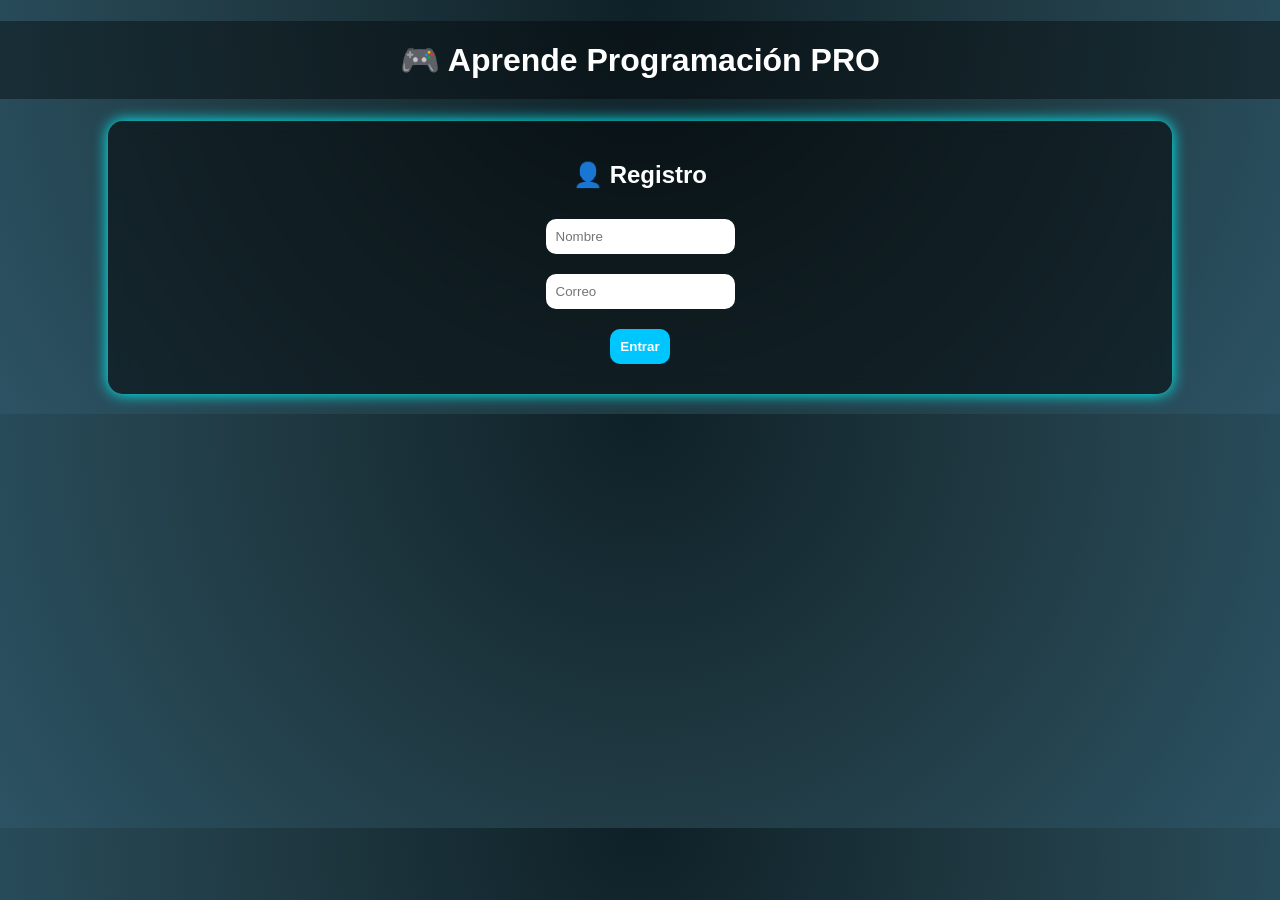
==== index.html @ 96527dd3 "Add files via upload" ====
<!DOCTYPE html>
<html lang="es">
<head>
<meta charset="UTF-8">
<meta name="viewport" content="width=device-width, initial-scale=1.0">
<title>Juego Programación PRO</title>

<style>
body{
margin:0;
font-family:Arial;
background: radial-gradient(circle at top,#0f2027,#203a43,#2c5364);
color:white;
text-align:center;
}

h1{
background:rgba(0,0,0,0.4);
padding:20px;
}

.contenedor{
margin:20px auto;
padding:20px;
width:80%;
background:rgba(0,0,0,0.5);
border-radius:15px;
box-shadow:0 0 15px cyan;
backdrop-filter: blur(10px);
}

button{
padding:10px;
margin:10px;
border:none;
border-radius:10px;
background:#00c6ff;
color:white;
cursor:pointer;
transition:0.3s;
font-weight:bold;
}

button:hover{
transform:scale(1.1);
box-shadow:0 0 10px cyan;
background:#0072ff;
}

input{
padding:10px;
margin:10px;
border-radius:10px;
border:none;
}

#barraXP{
width:80%;
height:20px;
background:#333;
border-radius:20px;
margin:auto;
}

#progresoXP{
height:100%;
width:0%;
background:linear-gradient(90deg,lime,cyan);
}
</style>
</head>

<body>

<h1>🎮 Aprende Programación PRO</h1>

<!-- LOGIN -->
<div class="contenedor" id="login">
<h2>👤 Registro</h2>
<input type="text" id="nombre" placeholder="Nombre"><br>
<input type="email" id="correo" placeholder="Correo"><br>
<button onclick="registrar()">Entrar</button>
</div>

<!-- JUEGO -->
<div id="juego" style="display:none;">

<div class="contenedor">
<p id="vidas"></p>

<div id="barraXP">
<div id="progresoXP"></div>
</div>

<p id="nivelTexto"></p>
<button onclick="reiniciarJuego()">🔄 Reiniciar</button>
</div>

<div class="contenedor">
<h2 id="pregunta"></h2>
<div id="opciones"></div>
</div>

</div>

<script>

// ===== VARIABLES =====
let usuario=null;
let vidas=3;
let xp=0;
let nivel=0;
let preguntaActual=0;

// ===== REGISTRO =====
function registrar(){
let nombre=document.getElementById("nombre").value;
let correo=document.getElementById("correo").value;

if(nombre===""||correo===""){
alert("Completa los datos");
return;
}

usuario={nombre,correo,progreso:0};

let usuarios=JSON.parse(localStorage.getItem("usuarios"))||[];
usuarios.push(usuario);
localStorage.setItem("usuarios",JSON.stringify(usuarios));

document.getElementById("login").style.display="none";

iniciarTestNivel();
}

// ===== TEST NIVEL =====
const testNivel=[
{p:"¿Qué es una API?",r:"comunicacion"},
{p:"¿Qué es XSS?",r:"ataque"},
{p:"¿Qué es SELECT?",r:"consulta"},
{p:"¿Qué es HTML?",r:"estructura"},
{p:"¿Qué hace CSS?",r:"diseño"},
{p:"¿Qué es JS?",r:"logica"},
{p:"¿Qué es firewall?",r:"seguridad"},
{p:"¿Qué es JSON?",r:"datos"},
{p:"¿Qué es backend?",r:"servidor"},
{p:"¿Qué es SQL?",r:"base"}
];

let preguntaTest=0;
let puntajeTest=0;

function iniciarTestNivel(){
alert("🧠 Test de nivel iniciado");
mostrarPreguntaTest();
}

function mostrarPreguntaTest(){
if(preguntaTest>=testNivel.length){
alert("Resultado: "+puntajeTest+"/10");
seleccionarEspecialidad();
return;
}

let r=prompt(testNivel[preguntaTest].p);

if(r && r.toLowerCase().includes(testNivel[preguntaTest].r)){
puntajeTest++;
}

preguntaTest++;
mostrarPreguntaTest();
}

// ===== ESPECIALIDAD =====
function seleccionarEspecialidad(){
let opcion=prompt("Elige especialidad:\n1. Ciberseguridad\n2. Web\n3. Base de Datos");

if(opcion==1) usuario.especialidad="Ciberseguridad";
else if(opcion==2) usuario.especialidad="Web";
else usuario.especialidad="Base de Datos";

alert("Elegiste: "+usuario.especialidad);

document.getElementById("juego").style.display="block";

actualizarUI();
cargarPregunta();
}

// ===== PREGUNTAS =====
const juego=[
[
{p:"¿Qué es una variable?",o:["Guardar datos","Bucle","Evento","HTML","CSS"],c:0},
{p:"¿Qué es HTML?",o:["Estructura web","Base datos","Juego","App","Servidor"],c:0},
{p:"¿Qué hace CSS?",o:["Diseño","Lógica","BD","Servidor","Nada"],c:0},
{p:"¿Qué es JS?",o:["Lenguaje programación","Color","Imagen","Texto","Nada"],c:0},
{p:"¿Etiqueta básica?",o:["<p>","if","for","while","var"],c:0}
]
];

// ===== MEZCLAR OPCIONES =====
function mezclarOpciones(pregunta){
let opciones=pregunta.o.map((t,i)=>({
texto:t,
correcta:i===pregunta.c
}));

for(let i=opciones.length-1;i>0;i--){
let j=Math.floor(Math.random()*(i+1));
[opciones[i],opciones[j]]=[opciones[j],opciones[i]];
}

return opciones;
}

// ===== UI =====
function actualizarUI(){
document.getElementById("vidas").innerHTML="❤️".repeat(vidas);
document.getElementById("progresoXP").style.width=xp+"%";
document.getElementById("nivelTexto").innerText=
"Nivel "+(nivel+1)+" - Pregunta "+(preguntaActual+1);
}

// ===== CARGAR PREGUNTA =====
function cargarPregunta(){
let p=juego[nivel][preguntaActual];
document.getElementById("pregunta").innerText=p.p;

let opciones=mezclarOpciones(p);

let html="";
opciones.forEach(op=>{
html+=`<button onclick="responder(${op.correcta})">${op.texto}</button>`;
});

document.getElementById("opciones").innerHTML=html;
}

// ===== RESPONDER =====
function responder(correcta){
if(correcta){
xp=Math.min(xp+10,100);
preguntaActual++;

if(preguntaActual>=juego[nivel].length){
nivel++;
preguntaActual=0;

if(nivel>=juego.length){
alert("🏆 GANASTE");
reiniciarJuego();
return;
}

alert("🎉 Nivel superado");
}
}else{
vidas--;
if(vidas<=0){
alert("💀 Game Over");
reiniciarJuego();
return;
}
}

guardarProgreso();
actualizarUI();
cargarPregunta();
}

// ===== GUARDAR =====
function guardarProgreso(){
localStorage.setItem(usuario.correo,JSON.stringify({
xp,nivel
}));
}

// ===== RESET =====
function reiniciarJuego(){
vidas=3;
xp=0;
nivel=0;
preguntaActual=0;
actualizarUI();
cargarPregunta();
}

</script>

</body>
</html>
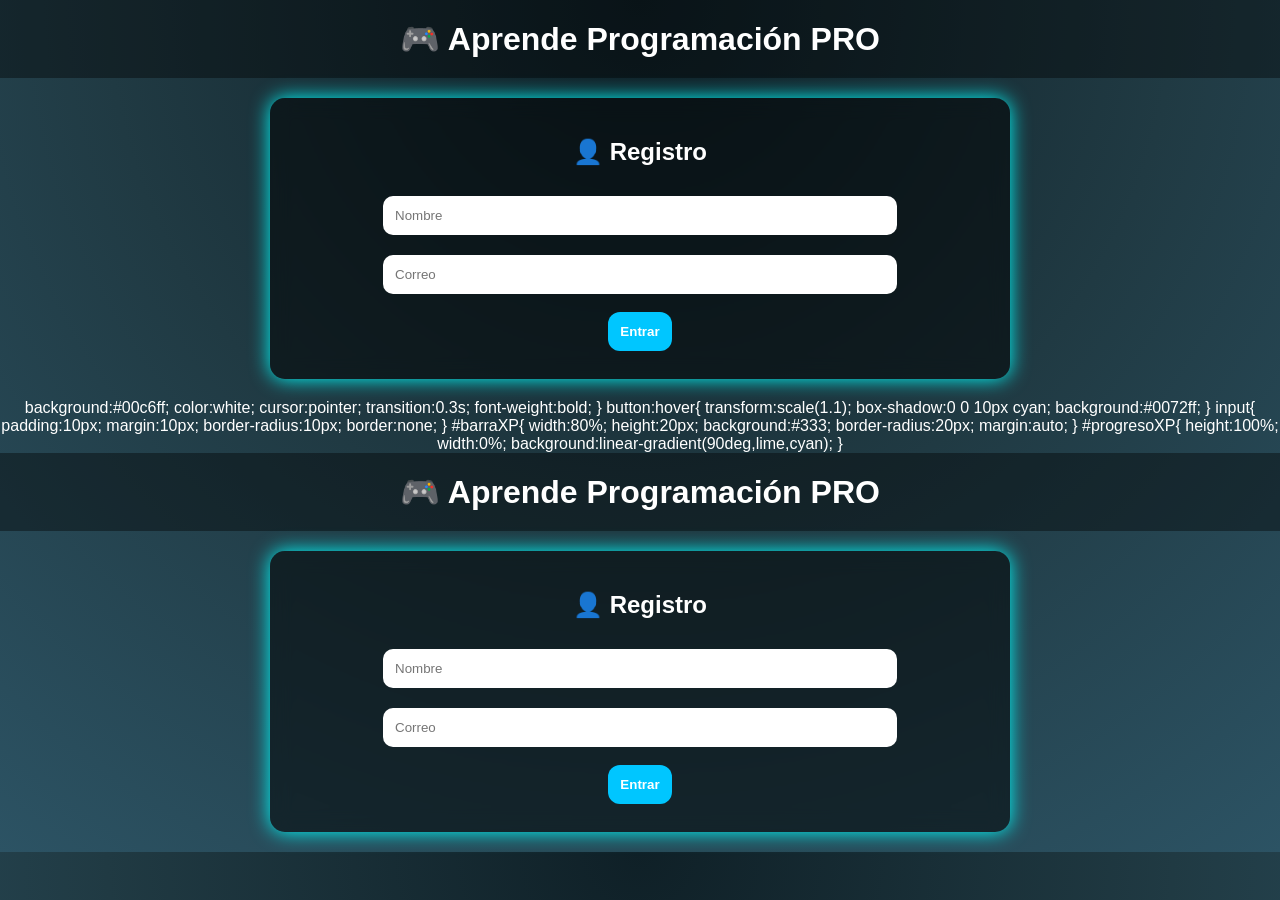
==== commit a5056b10: "Update index.html" ====
--- a/index.html
+++ b/index.html
@@ -8,7 +8,7 @@
 <style>
 body{
 margin:0;
-font-family:Arial;
+font-family:'Segoe UI',sans-serif;
 background: radial-gradient(circle at top,#0f2027,#203a43,#2c5364);
 color:white;
 text-align:center;
@@ -17,24 +17,306 @@
 h1{
 background:rgba(0,0,0,0.4);
 padding:20px;
+margin:0;
 }
 
 .contenedor{
 margin:20px auto;
 padding:20px;
-width:80%;
+width:85%;
+max-width:700px;
 background:rgba(0,0,0,0.5);
 border-radius:15px;
-box-shadow:0 0 15px cyan;
+box-shadow:0 0 20px cyan;
 backdrop-filter: blur(10px);
+animation:fadeIn .5s;
+}
+
+@keyframes fadeIn{
+from{opacity:0; transform:translateY(20px);}
+to{opacity:1; transform:translateY(0);}
 }
 
 button{
-padding:10px;
+padding:12px;
+margin:8px;
+border:none;
+border-radius:12px;
+background:#00c6ff;
+color:white;
+cursor:pointer;
+transition:.3s;
+font-weight:bold;
+}
+
+button:hover{
+transform:scale(1.08);
+box-shadow:0 0 10px cyan;
+background:#0072ff;
+}
+
+input{
+padding:12px;
 margin:10px;
+border-radius:10px;
 border:none;
-border-radius:10px;
-background:#00c6ff;
+width:70%;
+}
+
+#barraXP{
+width:90%;
+height:20px;
+background:#333;
+border-radius:20px;
+margin:auto;
+}
+
+#progresoXP{
+height:100%;
+width:0%;
+background:linear-gradient(90deg,lime,cyan);
+border-radius:20px;
+}
+
+.oculto{display:none;}
+</style>
+</head>
+
+<body>
+
+<h1>🎮 Aprende Programación PRO</h1>
+
+<!-- LOGIN -->
+<div class="contenedor" id="login">
+<h2>👤 Registro</h2>
+<input id="nombre" placeholder="Nombre"><br>
+<input id="correo" placeholder="Correo"><br>
+<button onclick="registrar()">Entrar</button>
+</div>
+
+<!-- TEST -->
+<div class="contenedor oculto" id="testBox">
+<h2 id="preguntaTest"></h2>
+<input id="respuestaTest" placeholder="Tu respuesta">
+<br>
+<button onclick="responderTest()">Responder</button>
+</div>
+
+<!-- ESPECIALIDAD -->
+<div class="contenedor oculto" id="especialidadBox">
+<h2>🎯 Elige tu camino</h2>
+
+<button onclick="elegirEspecialidad('Ciberseguridad')">🛡 Ciberseguridad</button>
+<button onclick="elegirEspecialidad('Web')">🌐 Desarrollo Web</button>
+<button onclick="elegirEspecialidad('Base de Datos')">🗄 Base de Datos</button>
+</div>
+
+<!-- JUEGO -->
+<div id="juego" class="oculto">
+
+<div class="contenedor">
+<p id="vidas"></p>
+
+<div id="barraXP">
+<div id="progresoXP"></div>
+</div>
+
+<p id="nivelTexto"></p>
+
+<button onclick="preguntaAnterior()">⬅ Anterior</button>
+<button onclick="reiniciarJuego()">🔄 Reiniciar</button>
+</div>
+
+<div class="contenedor">
+<h2 id="pregunta"></h2>
+<div id="opciones"></div>
+</div>
+
+</div>
+
+<script>
+
+// ===== VARIABLES =====
+let usuario=null;
+let vidas=3,xp=0,nivel=0,preguntaActual=0;
+
+// ===== REGISTRO =====
+function registrar(){
+let nombre=nombreInput.value.trim();
+let correo=correo.value.trim();
+
+if(!nombre||!correo)return alert("Completa los datos");
+
+usuario={nombre,correo};
+
+let db=JSON.parse(localStorage.getItem("usuarios"))||[];
+db.push(usuario);
+localStorage.setItem("usuarios",JSON.stringify(db));
+
+login.classList.add("oculto");
+testBox.classList.remove("oculto");
+
+mostrarPreguntaTest();
+}
+
+// ===== TEST NIVEL =====
+const testNivel=[
+{p:"¿Qué hace una API?",r:"comunica"},
+{p:"¿Qué es XSS?",r:"ataque"},
+{p:"¿SELECT en SQL?",r:"consulta"},
+{p:"HTML sirve para?",r:"estructura"},
+{p:"CSS sirve para?",r:"diseño"},
+{p:"JS sirve para?",r:"logica"},
+{p:"Firewall?",r:"seguridad"},
+{p:"JSON?",r:"datos"},
+{p:"Backend?",r:"servidor"},
+{p:"SQL?",r:"base"}
+];
+
+let iTest=0,puntaje=0;
+
+function mostrarPreguntaTest(){
+preguntaTest.innerText=testNivel[iTest].p;
+respuestaTest.value="";
+}
+
+function responderTest(){
+let r=respuestaTest.value.toLowerCase();
+
+if(r.includes(testNivel[iTest].r)) puntaje++;
+
+iTest++;
+
+if(iTest>=testNivel.length){
+alert("Resultado: "+puntaje+"/10");
+testBox.classList.add("oculto");
+especialidadBox.classList.remove("oculto");
+return;
+}
+
+mostrarPreguntaTest();
+}
+
+// ===== ESPECIALIDAD =====
+function elegirEspecialidad(tipo){
+usuario.especialidad=tipo;
+alert("Elegiste: "+tipo);
+
+especialidadBox.classList.add("oculto");
+juego.classList.remove("oculto");
+
+actualizarUI();
+cargarPregunta();
+}
+
+// ===== PREGUNTAS =====
+const juego=[
+[
+{p:"¿Qué es una variable?",o:["Guardar datos","Bucle","Evento","HTML"],c:0},
+{p:"¿Qué es HTML?",o:["Estructura web","Lenguaje BD","Servidor","App"],c:0},
+{p:"¿Qué hace CSS?",o:["Diseño","Lógica","Datos","Servidor"],c:0},
+{p:"¿Qué es JS?",o:["Lenguaje programación","Imagen","Color","Texto"],c:0},
+{p:"¿Etiqueta HTML básica?",o:["<p>","if","for","while"],c:0}
+],
+[
+{p:"¿Qué es un if?",o:["Condición","Bucle","Variable","Error"],c:0},
+{p:"¿Qué hace else?",o:["Alternativa","Error","Loop","Nada"],c:0},
+{p:"¿Comparador igualdad?",o:["==","++","--","//"],c:0},
+{p:"¿Mayor que?",o:[">","<","=","!="],c:0},
+{p:"¿Menor que?",o:["<",">","=","!="],c:0}
+]
+];
+
+// ===== MEZCLA =====
+function mezclar(p){
+let arr=p.o.map((t,i)=>({t,ok:i===p.c}));
+for(let i=arr.length-1;i>0;i--){
+let j=Math.floor(Math.random()*(i+1));
+[arr[i],arr[j]]=[arr[j],arr[i]];
+}
+return arr;
+}
+
+// ===== UI =====
+function actualizarUI(){
+vidas.innerHTML="❤️".repeat(vidas);
+progresoXP.style.width=xp+"%";
+nivelTexto.innerText=`Nivel ${nivel+1} - Pregunta ${preguntaActual+1}`;
+}
+
+// ===== PREGUNTA =====
+function cargarPregunta(){
+let p=juego[nivel][preguntaActual];
+pregunta.innerText=p.p;
+
+let ops=mezclar(p);
+opciones.innerHTML="";
+
+ops.forEach(o=>{
+let b=document.createElement("button");
+b.innerText=o.t;
+b.onclick=()=>responder(o.ok);
+opciones.appendChild(b);
+});
+}
+
+// ===== RESPONDER =====
+function responder(ok){
+if(ok){
+xp=Math.min(xp+10,100);
+preguntaActual++;
+
+if(preguntaActual>=juego[nivel].length){
+nivel++;
+preguntaActual=0;
+
+if(nivel>=juego.length){
+alert("🏆 GANASTE TODO");
+reiniciarJuego();
+return;
+}
+}
+}else{
+vidas--;
+if(vidas<=0){
+alert("💀 Game Over");
+reiniciarJuego();
+return;
+}
+}
+
+guardar();
+actualizarUI();
+cargarPregunta();
+}
+
+// ===== ATRAS =====
+function preguntaAnterior(){
+if(preguntaActual>0){
+preguntaActual--;
+cargarPregunta();
+}
+}
+
+// ===== GUARDAR =====
+function guardar(){
+localStorage.setItem(usuario.correo,JSON.stringify({xp,nivel}));
+}
+
+// ===== RESET =====
+function reiniciarJuego(){
+vidas=3;
+xp=0;
+nivel=0;
+preguntaActual=0;
+actualizarUI();
+cargarPregunta();
+}
+
+</script>
+
+</body>
+</html>background:#00c6ff;
 color:white;
 cursor:pointer;
 transition:0.3s;
@@ -289,4 +571,4 @@
 </script>
 
 </body>
-</html>+</html>
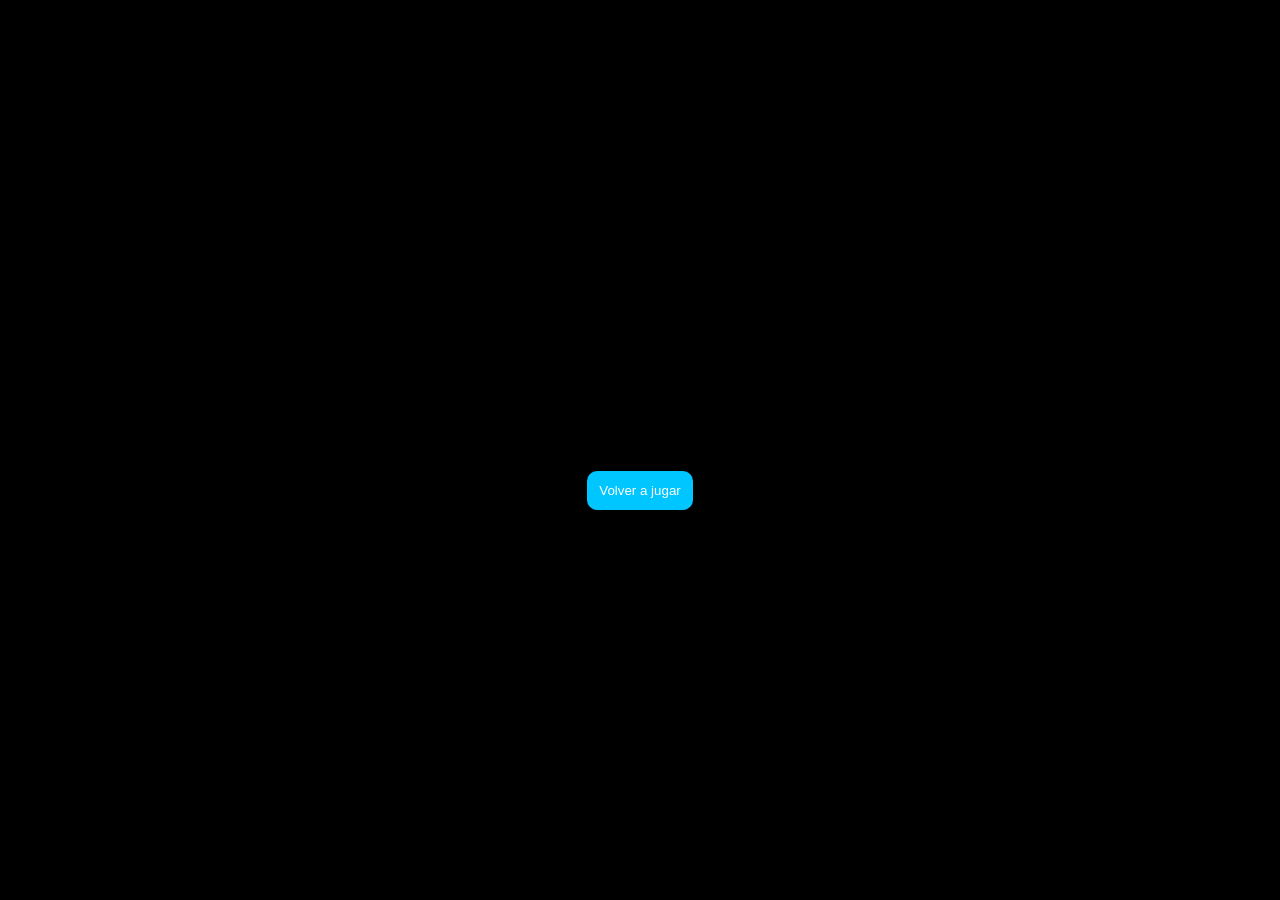
==== commit 73c15392: "Update index.html" ====
--- a/index.html
+++ b/index.html
@@ -3,82 +3,53 @@
 <head>
 <meta charset="UTF-8">
 <meta name="viewport" content="width=device-width, initial-scale=1.0">
-<title>Juego Programación PRO</title>
+<title>Juego PRO</title>
 
 <style>
 body{
 margin:0;
-font-family:'Segoe UI',sans-serif;
-background: radial-gradient(circle at top,#0f2027,#203a43,#2c5364);
+font-family:sans-serif;
+background:linear-gradient(#0f2027,#203a43,#2c5364);
 color:white;
 text-align:center;
-}
-
-h1{
-background:rgba(0,0,0,0.4);
-padding:20px;
-margin:0;
 }
 
 .contenedor{
 margin:20px auto;
 padding:20px;
-width:85%;
+width:90%;
 max-width:700px;
-background:rgba(0,0,0,0.5);
+background:rgba(0,0,0,0.6);
 border-radius:15px;
-box-shadow:0 0 20px cyan;
-backdrop-filter: blur(10px);
-animation:fadeIn .5s;
-}
-
-@keyframes fadeIn{
-from{opacity:0; transform:translateY(20px);}
-to{opacity:1; transform:translateY(0);}
 }
 
 button{
 padding:12px;
 margin:8px;
 border:none;
-border-radius:12px;
+border-radius:10px;
 background:#00c6ff;
 color:white;
 cursor:pointer;
-transition:.3s;
-font-weight:bold;
-}
-
-button:hover{
-transform:scale(1.08);
-box-shadow:0 0 10px cyan;
-background:#0072ff;
-}
-
-input{
-padding:12px;
-margin:10px;
-border-radius:10px;
-border:none;
-width:70%;
-}
-
-#barraXP{
-width:90%;
-height:20px;
-background:#333;
-border-radius:20px;
-margin:auto;
-}
-
-#progresoXP{
+}
+
+button:hover{background:#0072ff}
+
+.oculto{display:none}
+
+#pantallaFinal{
+position:fixed;
+top:0;left:0;
+width:100%;
 height:100%;
-width:0%;
-background:linear-gradient(90deg,lime,cyan);
-border-radius:20px;
-}
-
-.oculto{display:none;}
+background:black;
+display:flex;
+flex-direction:column;
+justify-content:center;
+align-items:center;
+font-size:30px;
+z-index:999;
+}
 </style>
 </head>
 
@@ -86,173 +57,118 @@
 
 <h1>🎮 Aprende Programación PRO</h1>
 
-<!-- LOGIN -->
-<div class="contenedor" id="login">
-<h2>👤 Registro</h2>
+<div id="login" class="contenedor">
 <input id="nombre" placeholder="Nombre"><br>
 <input id="correo" placeholder="Correo"><br>
 <button onclick="registrar()">Entrar</button>
 </div>
 
-<!-- TEST -->
-<div class="contenedor oculto" id="testBox">
-<h2 id="preguntaTest"></h2>
-<input id="respuestaTest" placeholder="Tu respuesta">
-<br>
-<button onclick="responderTest()">Responder</button>
-</div>
-
-<!-- ESPECIALIDAD -->
-<div class="contenedor oculto" id="especialidadBox">
-<h2>🎯 Elige tu camino</h2>
-
-<button onclick="elegirEspecialidad('Ciberseguridad')">🛡 Ciberseguridad</button>
-<button onclick="elegirEspecialidad('Web')">🌐 Desarrollo Web</button>
-<button onclick="elegirEspecialidad('Base de Datos')">🗄 Base de Datos</button>
-</div>
-
-<!-- JUEGO -->
-<div id="juego" class="oculto">
-
-<div class="contenedor">
+<div id="especialidad" class="contenedor oculto">
+<h2>Elige especialidad</h2>
+<button onclick="elegir('ciber')">🛡 Ciberseguridad</button>
+<button onclick="elegir('web')">🌐 Web</button>
+<button onclick="elegir('bd')">🗄 Base de Datos</button>
+</div>
+
+<div id="juego" class="contenedor oculto">
+<p id="info"></p>
 <p id="vidas"></p>
 
-<div id="barraXP">
-<div id="progresoXP"></div>
-</div>
-
-<p id="nivelTexto"></p>
-
-<button onclick="preguntaAnterior()">⬅ Anterior</button>
-<button onclick="reiniciarJuego()">🔄 Reiniciar</button>
-</div>
-
-<div class="contenedor">
 <h2 id="pregunta"></h2>
 <div id="opciones"></div>
-</div>
-
+
+<button onclick="anterior()">⬅ Anterior</button>
+<button onclick="reiniciar()">🔄 Reiniciar</button>
+</div>
+
+<div id="pantallaFinal" class="oculto">
+<h1 id="mensajeFinal"></h1>
+<button onclick="reiniciar()">Volver a jugar</button>
 </div>
 
 <script>
 
 // ===== VARIABLES =====
-let usuario=null;
-let vidas=3,xp=0,nivel=0,preguntaActual=0;
-
-// ===== REGISTRO =====
+let usuario, campo;
+let vidas=3,xp=0,nivel=0,preguntaIndex=0;
+let preguntas=[];
+
+// ===== LOGIN =====
 function registrar(){
-let nombre=nombreInput.value.trim();
-let correo=correo.value.trim();
-
-if(!nombre||!correo)return alert("Completa los datos");
-
-usuario={nombre,correo};
-
-let db=JSON.parse(localStorage.getItem("usuarios"))||[];
-db.push(usuario);
-localStorage.setItem("usuarios",JSON.stringify(db));
-
+usuario={
+nombre:nombre.value,
+correo:correo.value
+};
+
+if(!usuario.nombre||!usuario.correo) return alert("Llena datos");
+
+let data=JSON.parse(localStorage.getItem("users"))||{};
+if(data[usuario.correo]){
+// cargar progreso
+let u=data[usuario.correo];
+nivel=u.nivel;
+xp=u.xp;
+campo=u.campo;
+}
 login.classList.add("oculto");
-testBox.classList.remove("oculto");
-
-mostrarPreguntaTest();
-}
-
-// ===== TEST NIVEL =====
-const testNivel=[
-{p:"¿Qué hace una API?",r:"comunica"},
-{p:"¿Qué es XSS?",r:"ataque"},
-{p:"¿SELECT en SQL?",r:"consulta"},
-{p:"HTML sirve para?",r:"estructura"},
-{p:"CSS sirve para?",r:"diseño"},
-{p:"JS sirve para?",r:"logica"},
-{p:"Firewall?",r:"seguridad"},
-{p:"JSON?",r:"datos"},
-{p:"Backend?",r:"servidor"},
-{p:"SQL?",r:"base"}
+especialidad.classList.remove("oculto");
+}
+
+// ===== ESPECIALIDAD =====
+function elegir(c){
+campo=c;
+especialidad.classList.add("oculto");
+juego.classList.remove("oculto");
+
+generarNivel();
+actualizar();
+}
+
+// ===== GENERAR PREGUNTAS =====
+function generarNivel(){
+preguntas=[];
+
+let base=[
+["¿Qué es una variable?",["Guardar datos","Bucle","Error","Evento"],0],
+["¿Qué es un if?",["Condición","Bucle","HTML","Error"],0],
+["¿Qué es HTML?",["Estructura","BD","Servidor","Error"],0],
+["¿Qué hace CSS?",["Diseño","BD","Error","Loop"],0],
+["¿Qué es JS?",["Lenguaje","Color","Imagen","Nada"],0]
 ];
 
-let iTest=0,puntaje=0;
-
-function mostrarPreguntaTest(){
-preguntaTest.innerText=testNivel[iTest].p;
-respuestaTest.value="";
-}
-
-function responderTest(){
-let r=respuestaTest.value.toLowerCase();
-
-if(r.includes(testNivel[iTest].r)) puntaje++;
-
-iTest++;
-
-if(iTest>=testNivel.length){
-alert("Resultado: "+puntaje+"/10");
-testBox.classList.add("oculto");
-especialidadBox.classList.remove("oculto");
-return;
-}
-
-mostrarPreguntaTest();
-}
-
-// ===== ESPECIALIDAD =====
-function elegirEspecialidad(tipo){
-usuario.especialidad=tipo;
-alert("Elegiste: "+tipo);
-
-especialidadBox.classList.add("oculto");
-juego.classList.remove("oculto");
-
-actualizarUI();
-cargarPregunta();
-}
-
-// ===== PREGUNTAS =====
-const juego=[
-[
-{p:"¿Qué es una variable?",o:["Guardar datos","Bucle","Evento","HTML"],c:0},
-{p:"¿Qué es HTML?",o:["Estructura web","Lenguaje BD","Servidor","App"],c:0},
-{p:"¿Qué hace CSS?",o:["Diseño","Lógica","Datos","Servidor"],c:0},
-{p:"¿Qué es JS?",o:["Lenguaje programación","Imagen","Color","Texto"],c:0},
-{p:"¿Etiqueta HTML básica?",o:["<p>","if","for","while"],c:0}
-],
-[
-{p:"¿Qué es un if?",o:["Condición","Bucle","Variable","Error"],c:0},
-{p:"¿Qué hace else?",o:["Alternativa","Error","Loop","Nada"],c:0},
-{p:"¿Comparador igualdad?",o:["==","++","--","//"],c:0},
-{p:"¿Mayor que?",o:[">","<","=","!="],c:0},
-{p:"¿Menor que?",o:["<",">","=","!="],c:0}
-]
-];
+// genera 10 preguntas mezcladas
+for(let i=0;i<10;i++){
+let b=base[Math.floor(Math.random()*base.length)];
+preguntas.push({
+p:b[0]+" (Nivel "+(nivel+1)+")",
+o:[...b[1]],
+c:b[2]
+});
+}
+
+preguntaIndex=0;
+}
 
 // ===== MEZCLA =====
 function mezclar(p){
 let arr=p.o.map((t,i)=>({t,ok:i===p.c}));
 for(let i=arr.length-1;i>0;i--){
-let j=Math.floor(Math.random()*(i+1));
+let j=Math.floor(Math.random()* (i+1));
 [arr[i],arr[j]]=[arr[j],arr[i]];
 }
 return arr;
 }
 
 // ===== UI =====
-function actualizarUI(){
-vidas.innerHTML="❤️".repeat(vidas);
-progresoXP.style.width=xp+"%";
-nivelTexto.innerText=`Nivel ${nivel+1} - Pregunta ${preguntaActual+1}`;
-}
-
-// ===== PREGUNTA =====
-function cargarPregunta(){
-let p=juego[nivel][preguntaActual];
+function actualizar(){
+info.innerText=`Nivel ${nivel+1} | XP ${xp}`;
+vidas.innerText="❤️".repeat(vidas);
+
+let p=preguntas[preguntaIndex];
 pregunta.innerText=p.p;
 
-let ops=mezclar(p);
 opciones.innerHTML="";
-
-ops.forEach(o=>{
+mezclar(p).forEach(o=>{
 let b=document.createElement("button");
 b.innerText=o.t;
 b.onclick=()=>responder(o.ok);
@@ -260,312 +176,63 @@
 });
 }
 
-// ===== RESPONDER =====
+// ===== RESPUESTA =====
 function responder(ok){
 if(ok){
-xp=Math.min(xp+10,100);
-preguntaActual++;
-
-if(preguntaActual>=juego[nivel].length){
+xp+=5;
+preguntaIndex++;
+
+if(preguntaIndex>=preguntas.length){
 nivel++;
-preguntaActual=0;
-
-if(nivel>=juego.length){
-alert("🏆 GANASTE TODO");
-reiniciarJuego();
+if(nivel>=10){
+final("🏆 GANASTE TODO");
 return;
 }
+generarNivel();
 }
 }else{
 vidas--;
 if(vidas<=0){
-alert("💀 Game Over");
-reiniciarJuego();
+final("💀 GAME OVER");
 return;
 }
 }
 
 guardar();
-actualizarUI();
-cargarPregunta();
-}
-
-// ===== ATRAS =====
-function preguntaAnterior(){
-if(preguntaActual>0){
-preguntaActual--;
-cargarPregunta();
+actualizar();
+}
+
+// ===== ANTERIOR =====
+function anterior(){
+if(preguntaIndex>0){
+preguntaIndex--;
+actualizar();
 }
 }
 
 // ===== GUARDAR =====
 function guardar(){
-localStorage.setItem(usuario.correo,JSON.stringify({xp,nivel}));
+let data=JSON.parse(localStorage.getItem("users"))||{};
+data[usuario.correo]={
+nivel,xp,campo
+};
+localStorage.setItem("users",JSON.stringify(data));
+}
+
+// ===== FINAL =====
+function final(msg){
+mensajeFinal.innerText=msg;
+pantallaFinal.classList.remove("oculto");
 }
 
 // ===== RESET =====
-function reiniciarJuego(){
+function reiniciar(){
 vidas=3;
 xp=0;
 nivel=0;
-preguntaActual=0;
-actualizarUI();
-cargarPregunta();
-}
-
-</script>
-
-</body>
-</html>background:#00c6ff;
-color:white;
-cursor:pointer;
-transition:0.3s;
-font-weight:bold;
-}
-
-button:hover{
-transform:scale(1.1);
-box-shadow:0 0 10px cyan;
-background:#0072ff;
-}
-
-input{
-padding:10px;
-margin:10px;
-border-radius:10px;
-border:none;
-}
-
-#barraXP{
-width:80%;
-height:20px;
-background:#333;
-border-radius:20px;
-margin:auto;
-}
-
-#progresoXP{
-height:100%;
-width:0%;
-background:linear-gradient(90deg,lime,cyan);
-}
-</style>
-</head>
-
-<body>
-
-<h1>🎮 Aprende Programación PRO</h1>
-
-<!-- LOGIN -->
-<div class="contenedor" id="login">
-<h2>👤 Registro</h2>
-<input type="text" id="nombre" placeholder="Nombre"><br>
-<input type="email" id="correo" placeholder="Correo"><br>
-<button onclick="registrar()">Entrar</button>
-</div>
-
-<!-- JUEGO -->
-<div id="juego" style="display:none;">
-
-<div class="contenedor">
-<p id="vidas"></p>
-
-<div id="barraXP">
-<div id="progresoXP"></div>
-</div>
-
-<p id="nivelTexto"></p>
-<button onclick="reiniciarJuego()">🔄 Reiniciar</button>
-</div>
-
-<div class="contenedor">
-<h2 id="pregunta"></h2>
-<div id="opciones"></div>
-</div>
-
-</div>
-
-<script>
-
-// ===== VARIABLES =====
-let usuario=null;
-let vidas=3;
-let xp=0;
-let nivel=0;
-let preguntaActual=0;
-
-// ===== REGISTRO =====
-function registrar(){
-let nombre=document.getElementById("nombre").value;
-let correo=document.getElementById("correo").value;
-
-if(nombre===""||correo===""){
-alert("Completa los datos");
-return;
-}
-
-usuario={nombre,correo,progreso:0};
-
-let usuarios=JSON.parse(localStorage.getItem("usuarios"))||[];
-usuarios.push(usuario);
-localStorage.setItem("usuarios",JSON.stringify(usuarios));
-
-document.getElementById("login").style.display="none";
-
-iniciarTestNivel();
-}
-
-// ===== TEST NIVEL =====
-const testNivel=[
-{p:"¿Qué es una API?",r:"comunicacion"},
-{p:"¿Qué es XSS?",r:"ataque"},
-{p:"¿Qué es SELECT?",r:"consulta"},
-{p:"¿Qué es HTML?",r:"estructura"},
-{p:"¿Qué hace CSS?",r:"diseño"},
-{p:"¿Qué es JS?",r:"logica"},
-{p:"¿Qué es firewall?",r:"seguridad"},
-{p:"¿Qué es JSON?",r:"datos"},
-{p:"¿Qué es backend?",r:"servidor"},
-{p:"¿Qué es SQL?",r:"base"}
-];
-
-let preguntaTest=0;
-let puntajeTest=0;
-
-function iniciarTestNivel(){
-alert("🧠 Test de nivel iniciado");
-mostrarPreguntaTest();
-}
-
-function mostrarPreguntaTest(){
-if(preguntaTest>=testNivel.length){
-alert("Resultado: "+puntajeTest+"/10");
-seleccionarEspecialidad();
-return;
-}
-
-let r=prompt(testNivel[preguntaTest].p);
-
-if(r && r.toLowerCase().includes(testNivel[preguntaTest].r)){
-puntajeTest++;
-}
-
-preguntaTest++;
-mostrarPreguntaTest();
-}
-
-// ===== ESPECIALIDAD =====
-function seleccionarEspecialidad(){
-let opcion=prompt("Elige especialidad:\n1. Ciberseguridad\n2. Web\n3. Base de Datos");
-
-if(opcion==1) usuario.especialidad="Ciberseguridad";
-else if(opcion==2) usuario.especialidad="Web";
-else usuario.especialidad="Base de Datos";
-
-alert("Elegiste: "+usuario.especialidad);
-
-document.getElementById("juego").style.display="block";
-
-actualizarUI();
-cargarPregunta();
-}
-
-// ===== PREGUNTAS =====
-const juego=[
-[
-{p:"¿Qué es una variable?",o:["Guardar datos","Bucle","Evento","HTML","CSS"],c:0},
-{p:"¿Qué es HTML?",o:["Estructura web","Base datos","Juego","App","Servidor"],c:0},
-{p:"¿Qué hace CSS?",o:["Diseño","Lógica","BD","Servidor","Nada"],c:0},
-{p:"¿Qué es JS?",o:["Lenguaje programación","Color","Imagen","Texto","Nada"],c:0},
-{p:"¿Etiqueta básica?",o:["<p>","if","for","while","var"],c:0}
-]
-];
-
-// ===== MEZCLAR OPCIONES =====
-function mezclarOpciones(pregunta){
-let opciones=pregunta.o.map((t,i)=>({
-texto:t,
-correcta:i===pregunta.c
-}));
-
-for(let i=opciones.length-1;i>0;i--){
-let j=Math.floor(Math.random()*(i+1));
-[opciones[i],opciones[j]]=[opciones[j],opciones[i]];
-}
-
-return opciones;
-}
-
-// ===== UI =====
-function actualizarUI(){
-document.getElementById("vidas").innerHTML="❤️".repeat(vidas);
-document.getElementById("progresoXP").style.width=xp+"%";
-document.getElementById("nivelTexto").innerText=
-"Nivel "+(nivel+1)+" - Pregunta "+(preguntaActual+1);
-}
-
-// ===== CARGAR PREGUNTA =====
-function cargarPregunta(){
-let p=juego[nivel][preguntaActual];
-document.getElementById("pregunta").innerText=p.p;
-
-let opciones=mezclarOpciones(p);
-
-let html="";
-opciones.forEach(op=>{
-html+=`<button onclick="responder(${op.correcta})">${op.texto}</button>`;
-});
-
-document.getElementById("opciones").innerHTML=html;
-}
-
-// ===== RESPONDER =====
-function responder(correcta){
-if(correcta){
-xp=Math.min(xp+10,100);
-preguntaActual++;
-
-if(preguntaActual>=juego[nivel].length){
-nivel++;
-preguntaActual=0;
-
-if(nivel>=juego.length){
-alert("🏆 GANASTE");
-reiniciarJuego();
-return;
-}
-
-alert("🎉 Nivel superado");
-}
-}else{
-vidas--;
-if(vidas<=0){
-alert("💀 Game Over");
-reiniciarJuego();
-return;
-}
-}
-
-guardarProgreso();
-actualizarUI();
-cargarPregunta();
-}
-
-// ===== GUARDAR =====
-function guardarProgreso(){
-localStorage.setItem(usuario.correo,JSON.stringify({
-xp,nivel
-}));
-}
-
-// ===== RESET =====
-function reiniciarJuego(){
-vidas=3;
-xp=0;
-nivel=0;
-preguntaActual=0;
-actualizarUI();
-cargarPregunta();
+pantallaFinal.classList.add("oculto");
+generarNivel();
+actualizar();
 }
 
 </script>
